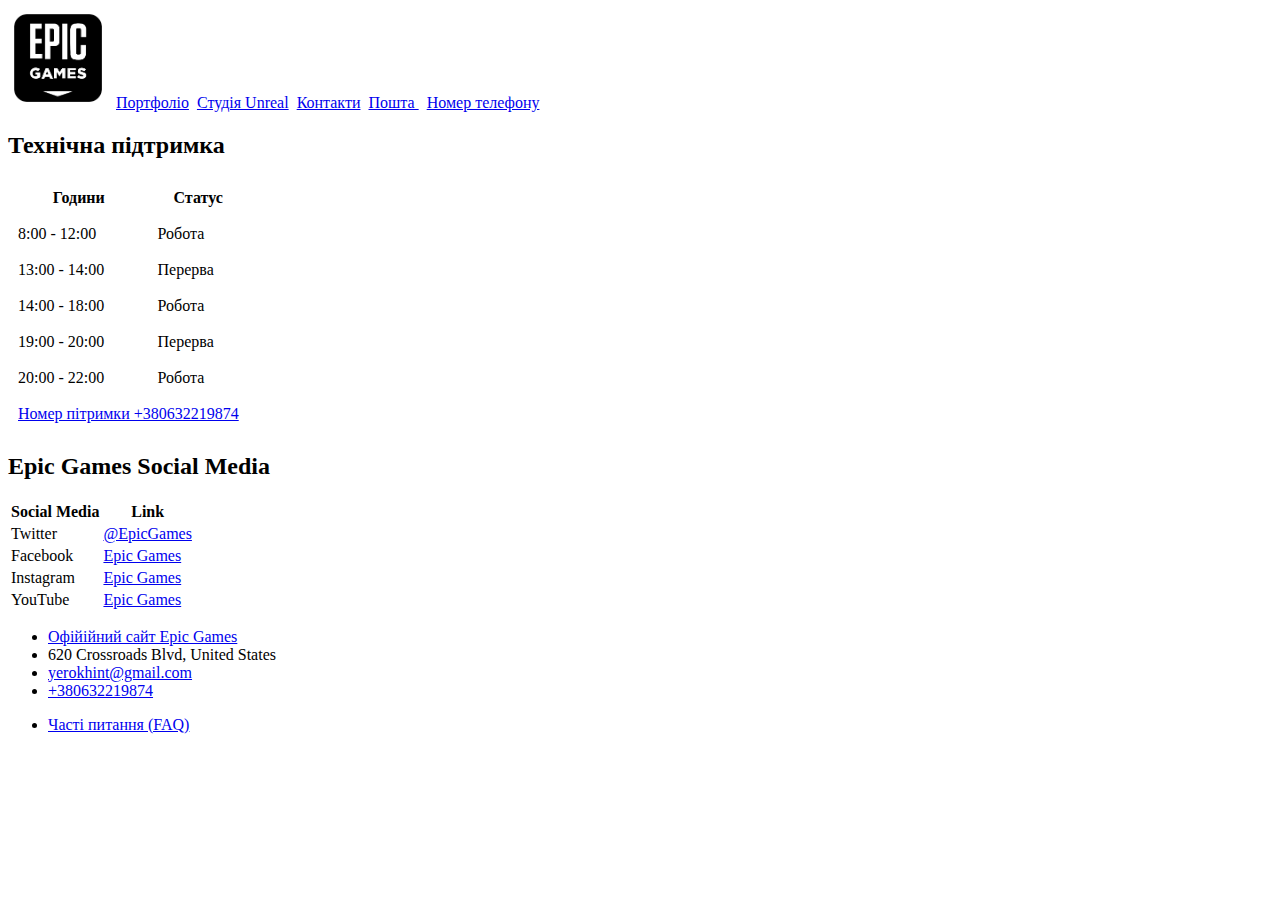
==== contact.html @ d26e19cc "polishing" ====
<!DOCTYPE html>
<html lang="en">

<head>
    <meta charset="UTF-8">
    <meta name="viewport" content="width=device-width, initial-scale=1.0">
    <title>Document</title>
</head>

<body>
    <header>
        <a href="index.html"> <img
                src="[data-uri]"
                alt="Epic games" width="100" height="100"></a>&nbsp;

        <a href="portfolio.html">Портфоліо</a>&nbsp;

        <a
            href="https://www.unrealengine.com/en-US/download?utm_term=unreal%20engine&utm_source=adwords&gclid=Cj0KCQjwtJKqBhCaARIsAN_yS_k8V7ZMetv9uKlwxhmY2R0nXhqifOuW4d1t0VJVQgv6eugVGTpZgtcaAiN1EALw_wcB">Студія
            Unreal</a>&nbsp;

        <a href="contact.html">Контакти</a>&nbsp;

        <a href="mailto:yerokhint@gmail.com">Пошта </a>&nbsp;

        <a href="tel:+380632219874">Номер телефону</a>




    </header>
    <main>
        <div>
            <h2>Технічна підтримка</h2>

            <table cellpadding="8">
                <tr>
                    <th>Години</th>
                    <th>Статус</th>
                </tr>
                <tr>
                    <td>8:00 - 12:00</td>
                    <td>Робота</td>
                </tr>
                <tr>
                    <td>13:00 - 14:00</td>
                    <td>Перерва</td>
                </tr>
                <tr>
                    <td>14:00 - 18:00</td>
                    <td>Робота</td>
                </tr>
                <tr>
                    <td>19:00 - 20:00</td>
                    <td>Перерва</td>
                </tr>
                <tr>
                    <td>20:00 - 22:00</td>
                    <td>Робота</td>
                </tr>
                <tr>
                    <td colspan="2"> <a href="tel:+380632219874">Номер пітримки +380632219874</a></td>
                </tr>
            </table>
        </div>
        <div>
            <h2>Epic Games Social Media</h2>
            <table>
                <tr>
                    <th>Social Media</th>
                    <th>Link</th>
                </tr>
                <tr>
                    <td>Twitter</td>
                    <td><a href="https://twitter.com/EpicGames" target="_blank">@EpicGames</a></td>
                </tr>
                <tr>
                    <td>Facebook</td>
                    <td><a href="https://www.facebook.com/epicgamesinc/" target="_blank">Epic Games</a></td>
                </tr>
                <tr>
                    <td>Instagram</td>
                    <td><a href="https://www.instagram.com/epicgames/" target="_blank">Epic Games</a></td>
                </tr>
                <tr>
                    <td>YouTube</td>
                    <td><a href="https://www.youtube.com/user/epicgamesinc" target="_blank">Epic Games</a></td>
                </tr>
            </table>
        </div>
       
</main>

<footer>
    <div>
        <ul>
            <li><a href="https://store.epicgames.com/en-US/" target="_blank">Офійійний сайт Epic Games</a></li>
            <li>620 Crossroads Blvd, United States</li>
            <li> <a href="mailto:yerokhint@gmail.com">yerokhint@gmail.com </a></li>
            <li><a href="tel:+380632219874">+380632219874</a></li>
            <li> <p>
                <a href="https://www.epicgames.com/site/en-US/epic-games-store-faq" target="_blank">Часті питання (FAQ)</a> 
                
            </p></li>
        </ul>
    </div>
</footer>

</body>

</html>
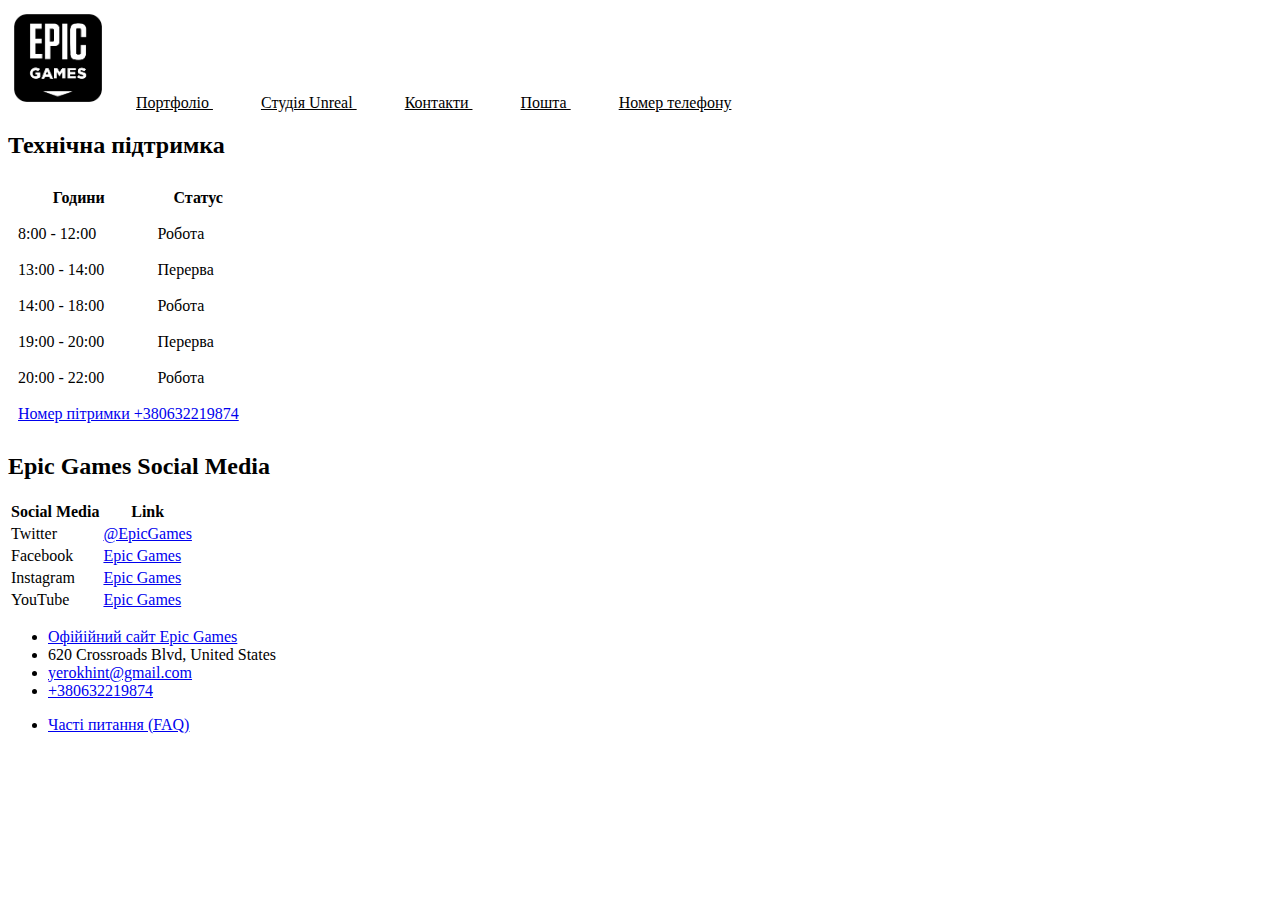
==== commit d639d5f5: "fixing" ====
--- a/contact.html
+++ b/contact.html
@@ -9,22 +9,27 @@
 
 <body>
     <header>
-        <a href="index.html"> <img
-                src="[data-uri]"
-                alt="Epic games" width="100" height="100"></a>&nbsp;
+        <div><a href="index.html"><img
+                    src="[data-uri]"
+                    alt="Epic games" width="100" height="100"></a>&nbsp;
 
-        <a href="portfolio.html">Портфоліо</a>&nbsp;
+            <a href="portfolio.html"style="color: black; padding: 20px;">Портфоліо </a>&nbsp;
 
-        <a
-            href="https://www.unrealengine.com/en-US/download?utm_term=unreal%20engine&utm_source=adwords&gclid=Cj0KCQjwtJKqBhCaARIsAN_yS_k8V7ZMetv9uKlwxhmY2R0nXhqifOuW4d1t0VJVQgv6eugVGTpZgtcaAiN1EALw_wcB">Студія
-            Unreal</a>&nbsp;
+            <a
+                href="https://www.unrealengine.com/en-US/download?utm_term=unreal%20engine&utm_source=adwords&gclid=Cj0KCQjwtJKqBhCaARIsAN_yS_k8V7ZMetv9uKlwxhmY2R0nXhqifOuW4d1t0VJVQgv6eugVGTpZgtcaAiN1EALw_wcB"style="color: black; padding: 20px;">Студія
+                Unreal </a>&nbsp;
 
-        <a href="contact.html">Контакти</a>&nbsp;
+            <a href="contact.html"style="color: black; padding: 20px;">Контакти </a>&nbsp;
 
-        <a href="mailto:yerokhint@gmail.com">Пошта </a>&nbsp;
 
-        <a href="tel:+380632219874">Номер телефону</a>
+            <a href="mailto:yerokhint@gmail.com"style="color: black; padding: 20px;">Пошта </a>&nbsp;
 
+            <a href="tel:+380632219874"style="color: black; padding: 20px">Номер телефону</a>
+
+           
+
+        </div>
+    </header>
 
 
 
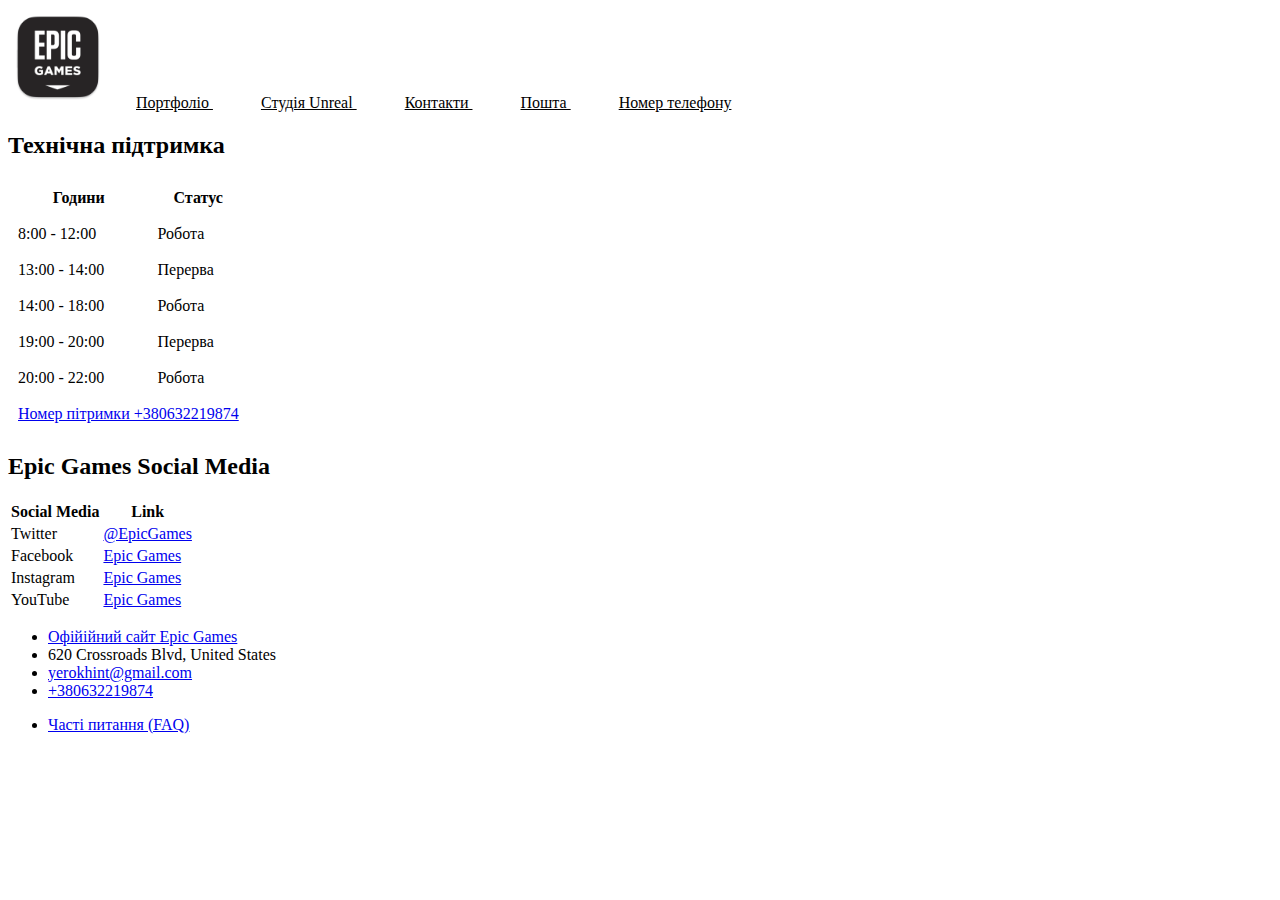
==== commit 08888998: "fixing" ====
--- a/contact.html
+++ b/contact.html
@@ -10,7 +10,7 @@
 <body>
     <header>
         <div><a href="index.html"><img
-                    src="[data-uri]"
+                    src="./images/pngwing.com.png"
                     alt="Epic games" width="100" height="100"></a>&nbsp;
 
             <a href="portfolio.html"style="color: black; padding: 20px;">Портфоліо </a>&nbsp;
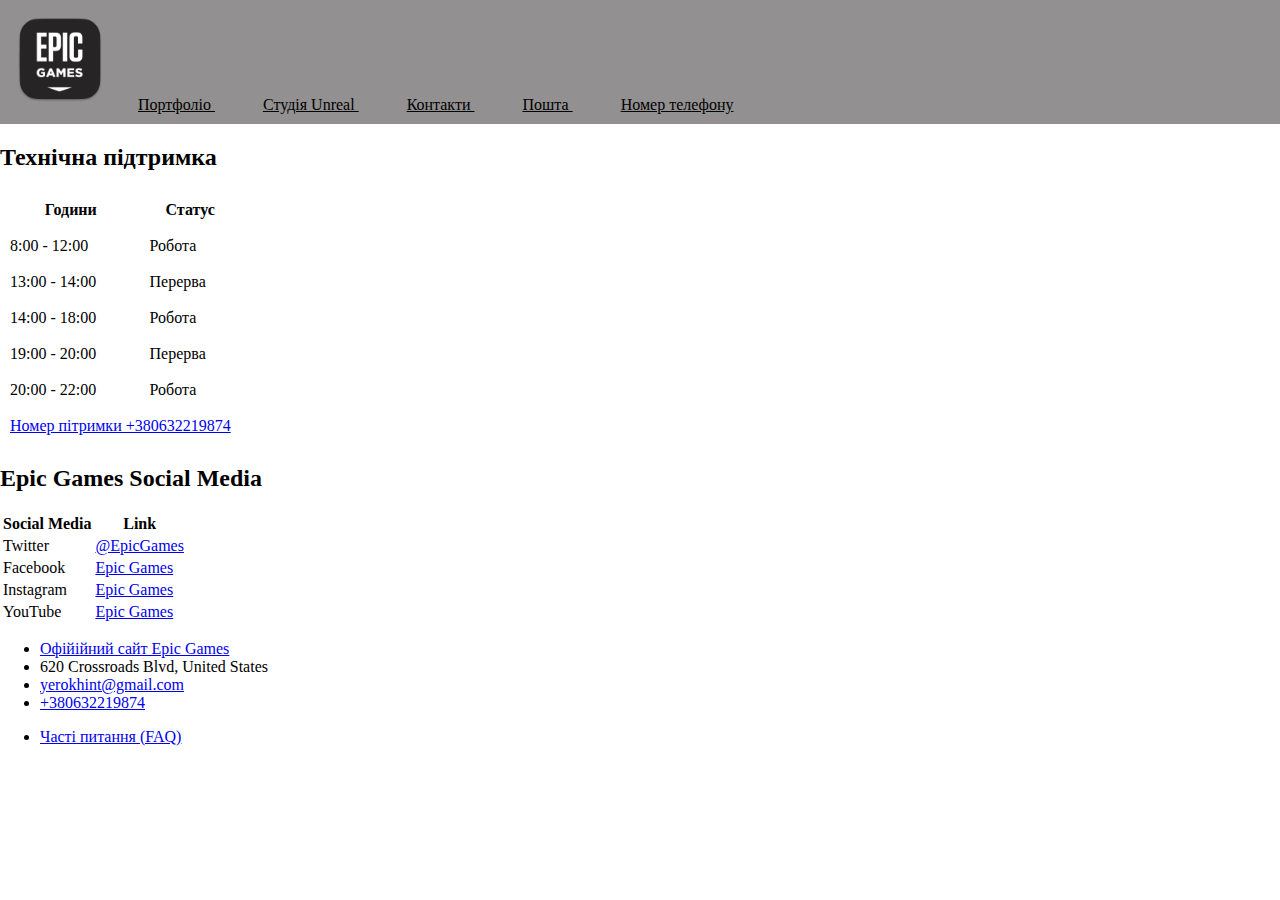
==== commit 77213018: "fixing" ====
--- a/contact.html
+++ b/contact.html
@@ -5,6 +5,7 @@
     <meta charset="UTF-8">
     <meta name="viewport" content="width=device-width, initial-scale=1.0">
     <title>Document</title>
+    <link rel="stylesheet" href="main.css">
 </head>
 
 <body>
--- a/main.css
+++ b/main.css
@@ -0,0 +1,12 @@
+body {
+    margin: 0;
+    font-family: 'Times New Roman', Times, serif;
+}
+
+header {
+    background-color: #929090;
+    padding: 10px;
+}
+a[href*="index"] {
+    background-color: #929090;
+  }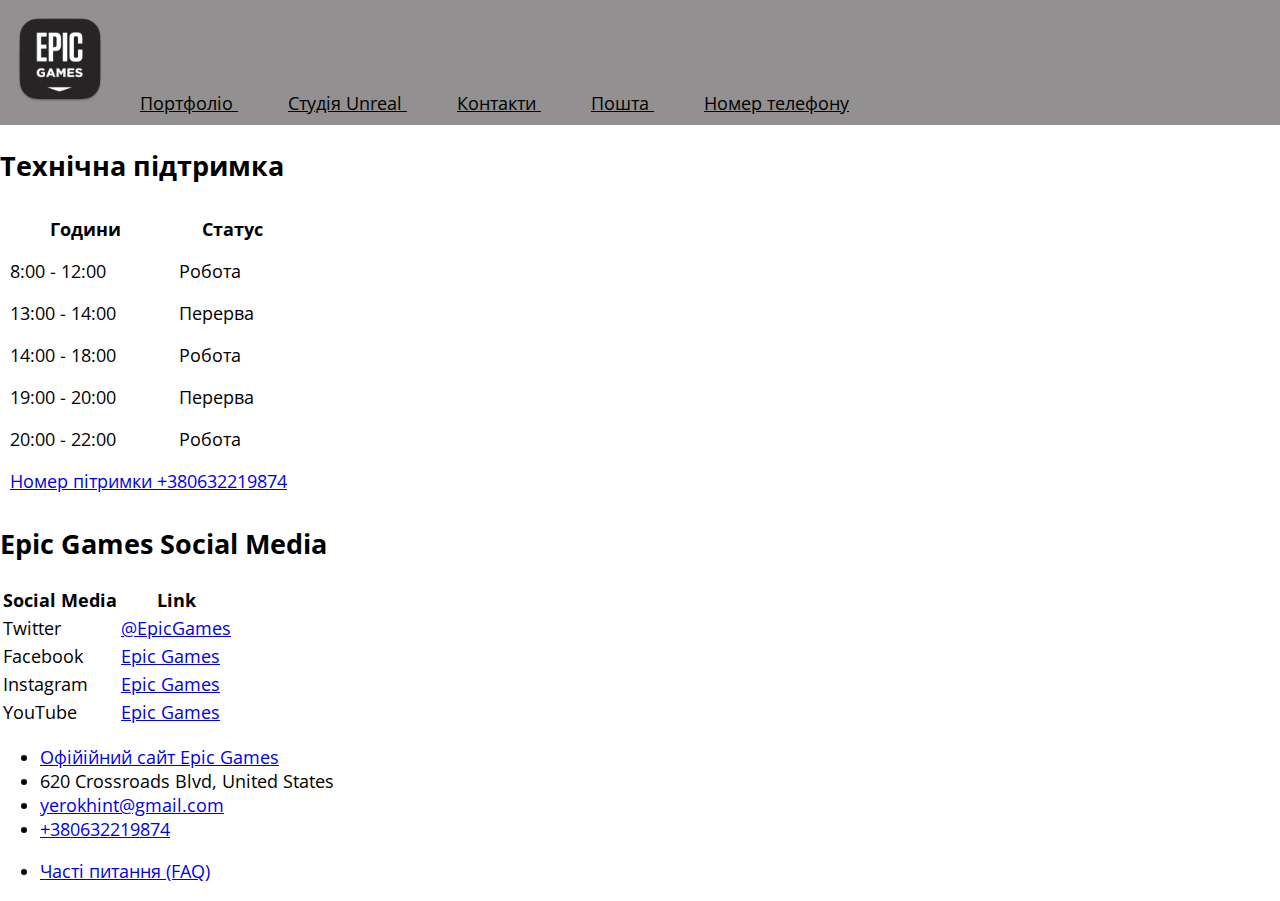
==== commit e502a3f0: "fixing" ====
--- a/contact.html
+++ b/contact.html
@@ -6,6 +6,8 @@
     <meta name="viewport" content="width=device-width, initial-scale=1.0">
     <title>Document</title>
     <link rel="stylesheet" href="main.css">
+    <link rel="preconnect" href="https://fonts.gstatic.com" crossorigin>
+<link href="https://fonts.googleapis.com/css2?family=Open+Sans:wght@300&display=swap" rel="stylesheet">
 </head>
 
 <body>
--- a/main.css
+++ b/main.css
@@ -1,12 +1,10 @@
 body {
     margin: 0;
-    font-family: 'Times New Roman', Times, serif;
+    font-family: 'Open Sans', sans-serif;
+    font-size: 18px;
 }
 
 header {
     background-color: #929090;
     padding: 10px;
 }
-a[href*="index"] {
-    background-color: #929090;
-  }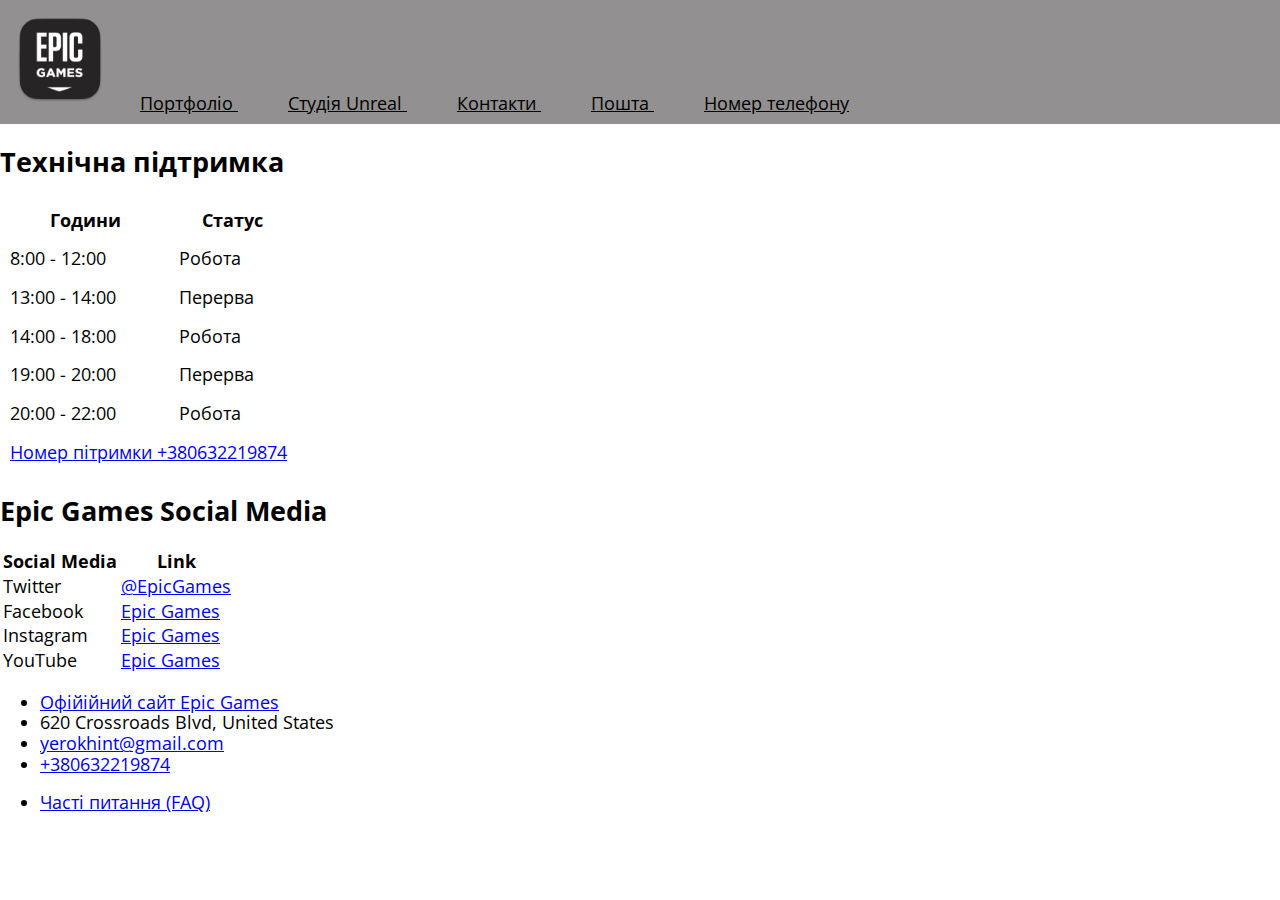
==== commit 271751b9: "normalize" ====
--- a/contact.html
+++ b/contact.html
@@ -5,6 +5,7 @@
     <meta charset="UTF-8">
     <meta name="viewport" content="width=device-width, initial-scale=1.0">
     <title>Document</title>
+    <link rel="stylesheet" href="normalize.css">
     <link rel="stylesheet" href="main.css">
     <link rel="preconnect" href="https://fonts.gstatic.com" crossorigin>
 <link href="https://fonts.googleapis.com/css2?family=Open+Sans:wght@300&display=swap" rel="stylesheet">
--- a/main.css
+++ b/main.css
@@ -8,3 +8,9 @@
     background-color: #929090;
     padding: 10px;
 }
+ .block-center {
+    text-align: center;
+   
+}
+
+ 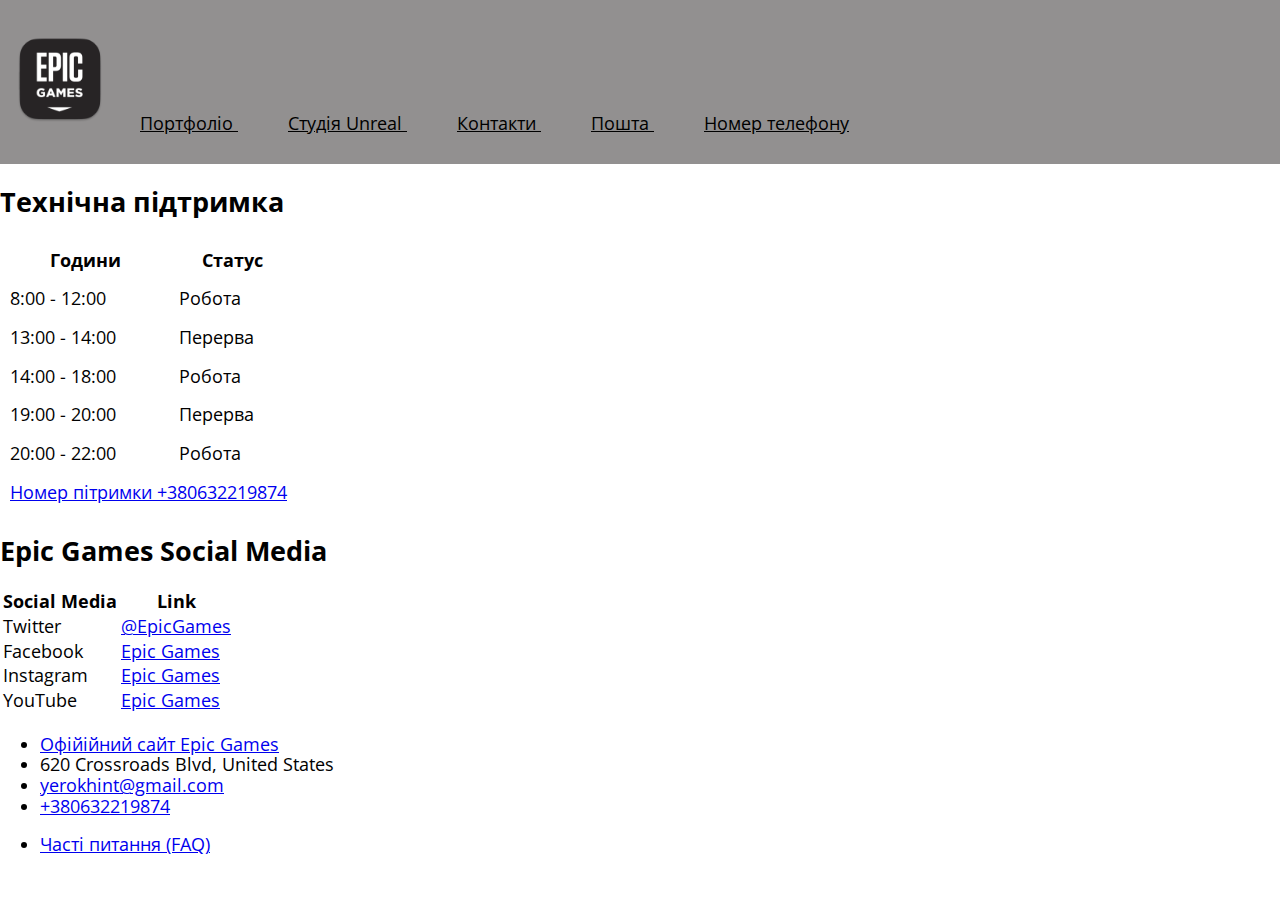
==== commit 7dfae6bc: "fixing" ====
--- a/contact.html
+++ b/contact.html
@@ -8,113 +8,117 @@
     <link rel="stylesheet" href="normalize.css">
     <link rel="stylesheet" href="main.css">
     <link rel="preconnect" href="https://fonts.gstatic.com" crossorigin>
-<link href="https://fonts.googleapis.com/css2?family=Open+Sans:wght@300&display=swap" rel="stylesheet">
+    <link href="https://fonts.googleapis.com/css2?family=Open+Sans:wght@300&display=swap" rel="stylesheet">
 </head>
 
 <body>
-    <header>
-        <div><a href="index.html"><img
-                    src="./images/pngwing.com.png"
-                    alt="Epic games" width="100" height="100"></a>&nbsp;
+    <div class="contact">
+        <header>
+            <div class="section"><a href="index.html"><img src="./images/pngwing.com.png" alt="Epic games" width="100"
+                        height="100"></a>&nbsp;
 
-            <a href="portfolio.html"style="color: black; padding: 20px;">Портфоліо </a>&nbsp;
+                <a href="portfolio.html" style="color: black; padding: 20px;">Портфоліо </a>&nbsp;
 
-            <a
-                href="https://www.unrealengine.com/en-US/download?utm_term=unreal%20engine&utm_source=adwords&gclid=Cj0KCQjwtJKqBhCaARIsAN_yS_k8V7ZMetv9uKlwxhmY2R0nXhqifOuW4d1t0VJVQgv6eugVGTpZgtcaAiN1EALw_wcB"style="color: black; padding: 20px;">Студія
-                Unreal </a>&nbsp;
+                <a href="https://www.unrealengine.com/en-US/download?utm_term=unreal%20engine&utm_source=adwords&gclid=Cj0KCQjwtJKqBhCaARIsAN_yS_k8V7ZMetv9uKlwxhmY2R0nXhqifOuW4d1t0VJVQgv6eugVGTpZgtcaAiN1EALw_wcB"
+                    style="color: black; padding: 20px;">Студія
+                    Unreal </a>&nbsp;
 
-            <a href="contact.html"style="color: black; padding: 20px;">Контакти </a>&nbsp;
+                <a href="contact.html" style="color: black; padding: 20px;">Контакти </a>&nbsp;
 
 
-            <a href="mailto:yerokhint@gmail.com"style="color: black; padding: 20px;">Пошта </a>&nbsp;
+                <a href="mailto:yerokhint@gmail.com" style="color: black; padding: 20px;">Пошта </a>&nbsp;
 
-            <a href="tel:+380632219874"style="color: black; padding: 20px">Номер телефону</a>
-
-           
-
-        </div>
-    </header>
+                <a href="tel:+380632219874" style="color: black; padding: 20px">Номер телефону</a>
 
 
 
-    </header>
-    <main>
-        <div>
-            <h2>Технічна підтримка</h2>
+            </div>
+        </header>
 
-            <table cellpadding="8">
-                <tr>
-                    <th>Години</th>
-                    <th>Статус</th>
-                </tr>
-                <tr>
-                    <td>8:00 - 12:00</td>
-                    <td>Робота</td>
-                </tr>
-                <tr>
-                    <td>13:00 - 14:00</td>
-                    <td>Перерва</td>
-                </tr>
-                <tr>
-                    <td>14:00 - 18:00</td>
-                    <td>Робота</td>
-                </tr>
-                <tr>
-                    <td>19:00 - 20:00</td>
-                    <td>Перерва</td>
-                </tr>
-                <tr>
-                    <td>20:00 - 22:00</td>
-                    <td>Робота</td>
-                </tr>
-                <tr>
-                    <td colspan="2"> <a href="tel:+380632219874">Номер пітримки +380632219874</a></td>
-                </tr>
-            </table>
-        </div>
-        <div>
-            <h2>Epic Games Social Media</h2>
-            <table>
-                <tr>
-                    <th>Social Media</th>
-                    <th>Link</th>
-                </tr>
-                <tr>
-                    <td>Twitter</td>
-                    <td><a href="https://twitter.com/EpicGames" target="_blank">@EpicGames</a></td>
-                </tr>
-                <tr>
-                    <td>Facebook</td>
-                    <td><a href="https://www.facebook.com/epicgamesinc/" target="_blank">Epic Games</a></td>
-                </tr>
-                <tr>
-                    <td>Instagram</td>
-                    <td><a href="https://www.instagram.com/epicgames/" target="_blank">Epic Games</a></td>
-                </tr>
-                <tr>
-                    <td>YouTube</td>
-                    <td><a href="https://www.youtube.com/user/epicgamesinc" target="_blank">Epic Games</a></td>
-                </tr>
-            </table>
-        </div>
-       
-</main>
 
-<footer>
-    <div>
-        <ul>
-            <li><a href="https://store.epicgames.com/en-US/" target="_blank">Офійійний сайт Epic Games</a></li>
-            <li>620 Crossroads Blvd, United States</li>
-            <li> <a href="mailto:yerokhint@gmail.com">yerokhint@gmail.com </a></li>
-            <li><a href="tel:+380632219874">+380632219874</a></li>
-            <li> <p>
-                <a href="https://www.epicgames.com/site/en-US/epic-games-store-faq" target="_blank">Часті питання (FAQ)</a> 
-                
-            </p></li>
-        </ul>
+
+        </header>
+        <main>
+            <div class="section">
+                <h2>Технічна підтримка</h2>
+
+                <table cellpadding="8">
+                    <tr>
+                        <th>Години</th>
+                        <th>Статус</th>
+                    </tr>
+                    <tr>
+                        <td>8:00 - 12:00</td>
+                        <td>Робота</td>
+                    </tr>
+                    <tr>
+                        <td>13:00 - 14:00</td>
+                        <td>Перерва</td>
+                    </tr>
+                    <tr>
+                        <td>14:00 - 18:00</td>
+                        <td>Робота</td>
+                    </tr>
+                    <tr>
+                        <td>19:00 - 20:00</td>
+                        <td>Перерва</td>
+                    </tr>
+                    <tr>
+                        <td>20:00 - 22:00</td>
+                        <td>Робота</td>
+                    </tr>
+                    <tr>
+                        <td colspan="2"> <a href="tel:+380632219874">Номер пітримки +380632219874</a></td>
+                    </tr>
+                </table>
+            </div>
+            <div class="section">
+                <h2>Epic Games Social Media</h2>
+                <table>
+                    <tr>
+                        <th>Social Media</th>
+                        <th>Link</th>
+                    </tr>
+                    <tr>
+                        <td>Twitter</td>
+                        <td><a href="https://twitter.com/EpicGames" target="_blank">@EpicGames</a></td>
+                    </tr>
+                    <tr>
+                        <td>Facebook</td>
+                        <td><a href="https://www.facebook.com/epicgamesinc/" target="_blank">Epic Games</a></td>
+                    </tr>
+                    <tr>
+                        <td>Instagram</td>
+                        <td><a href="https://www.instagram.com/epicgames/" target="_blank">Epic Games</a></td>
+                    </tr>
+                    <tr>
+                        <td>YouTube</td>
+                        <td><a href="https://www.youtube.com/user/epicgamesinc" target="_blank">Epic Games</a></td>
+                    </tr>
+                </table>
+            </div>
+
+        </main>
+
+        <footer>
+            <div class="section">
+                <ul>
+                    <li><a href="https://store.epicgames.com/en-US/" target="_blank">Офійійний сайт Epic Games</a></li>
+                    <li>620 Crossroads Blvd, United States</li>
+                    <li> <a href="mailto:yerokhint@gmail.com">yerokhint@gmail.com </a></li>
+                    <li><a href="tel:+380632219874">+380632219874</a></li>
+                    <li>
+                        <p>
+                            <a href="https://www.epicgames.com/site/en-US/epic-games-store-faq" target="_blank">Часті
+                                питання (FAQ)</a>
+
+                        </p>
+                    </li>
+                </ul>
+            </div>
+        </footer>
+
     </div>
-</footer>
-
 </body>
 
 </html>--- a/main.css
+++ b/main.css
@@ -12,5 +12,11 @@
     text-align: center;
    
 }
-
+.section {
+    width: 1180px;
+    margin: 20px 0;
+}
+.contact {
+    background-color: white;
+}
  